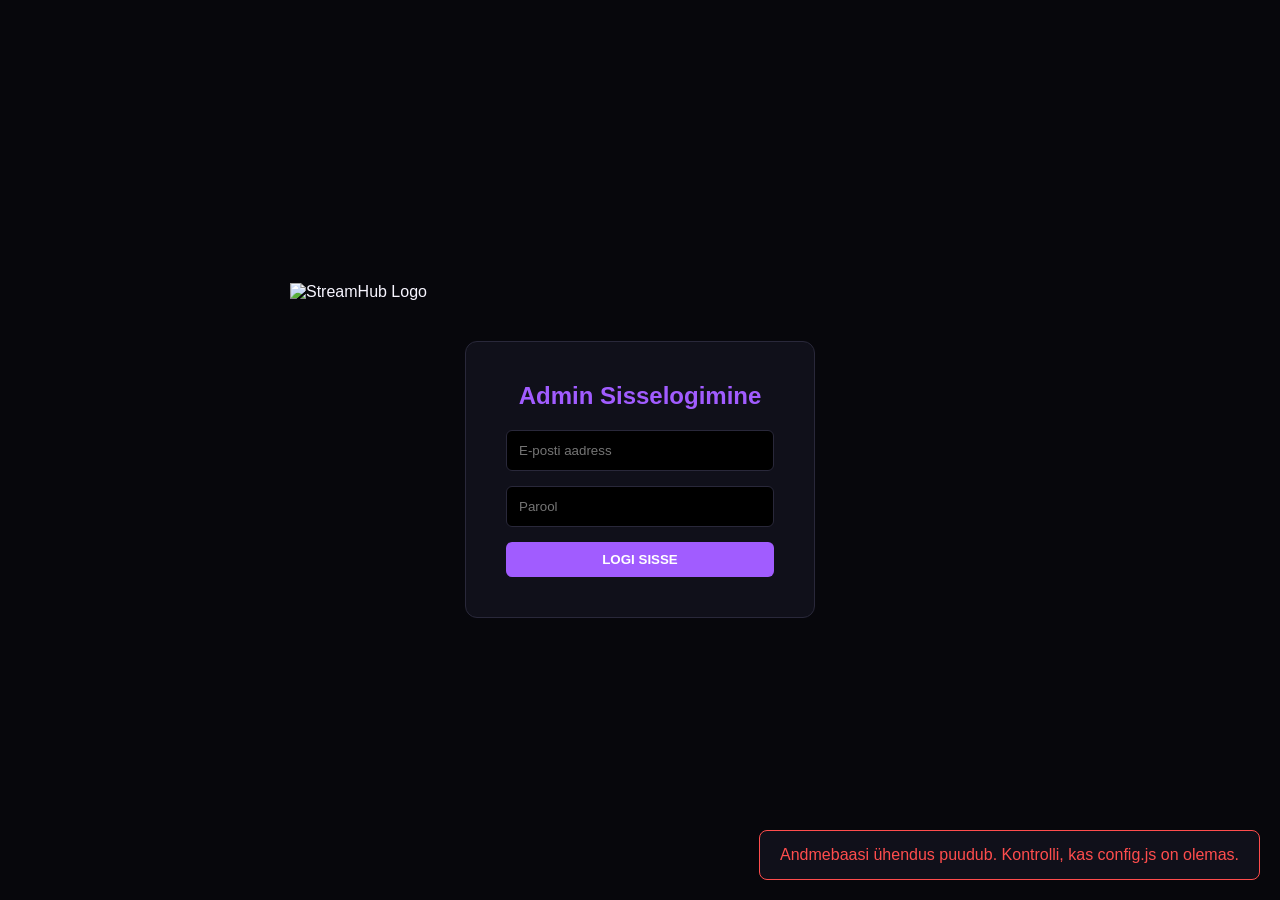
==== admin.html @ 533ab9aa "Add files via upload" ====
<!DOCTYPE html>
<html lang="et">
<head>
    <meta charset="UTF-8">
    <meta name="viewport" content="width=device-width, initial-scale=1.0">
    <title>StreamHub PRO Admin</title>
    
    <!-- Tabi mini logo (Favicon) -->
    <link rel="icon" type="image/png" href="https://cdn.discordapp.com/attachments/767402804872216607/1539685457703600209/Copy_of_Purple_and_Orange_Abstract_Esports_Live_Stream_Twitch_Overlay_1.png?ex=6a873753&is=6a85e5d3&hm=bafb634075283140ac4c727438220c9ee4713ee6ab21c2330e8221cd0de5324a&">
    
    <link rel="stylesheet" href="admin.css">
    
    <style>
        /* Sisselogimise ekraani paigutus */
        #loginScreen {
            display: flex;
            flex-direction: column;
            align-items: center;
            justify-content: center;
            min-height: 100vh;
            gap: 40px; 
            padding: 20px;
        }

        /* UUS HIIGELSUUR LOGO */
        .login-logo {
            display: block;
            width: 100%;
            max-width: 700px;
            height: auto;
            margin: 0;
        }

        /* Disain menüü logo jaoks (kasutame mini logot) */
        .sidebar-logo {
            height: 32px;
            vertical-align: middle;
            margin-right: 12px;
            margin-bottom: 5px;
            border-radius: 6px;
        }
        
        /* Modaalakna inputide disain */
        .modal-input {
            width: 100%; padding: 10px; margin-bottom: 12px; margin-top: 4px;
            border-radius: 4px; border: 1px solid #333; background: #0f0f13; color: white;
            box-sizing: border-box;
        }
    </style>
</head>
<body>

    <!-- SISSELOGIMISE EKRAAN -->
    <div id="loginScreen" class="fullscreen-center">
        <img src="https://cdn.discordapp.com/attachments/767402804872216607/1539688769362468935/Copy_of_Purple_and_Orange_Abstract_Esports_Live_Stream_Twitch_Overlay_3.png?ex=6a873a68&is=6a85e8e8&hm=aa50898368319b4e545d111668efbc570dfc011d2c070e4be835594715d23e6d&" alt="StreamHub Logo" class="login-logo">
        <div class="login-box">
            <h2>Admin Sisselogimine</h2>
            <form id="adminLoginForm">
                <input type="email" name="email" placeholder="E-posti aadress" required>
                <input type="password" name="password" placeholder="Parool" required>
                <button type="submit" class="primary-btn">LOGI SISSE</button>
                <div id="loginError" class="notice error hidden"></div>
            </form>
        </div>
    </div>

    <!-- PÕHILINE DASHBOARD -->
    <div id="adminDashboard" class="dashboard hidden">
        <!-- Küljemenüü -->
        <aside class="sidebar">
            <div class="brand">
                <img src="https://cdn.discordapp.com/attachments/767402804872216607/1539685457703600209/Copy_of_Purple_and_Orange_Abstract_Esports_Live_Stream_Twitch_Overlay_1.png?ex=6a873753&is=6a85e5d3&hm=bafb634075283140ac4c727438220c9ee4713ee6ab21c2330e8221cd0de5324a&" alt="Logo" class="sidebar-logo">
                STREAMHUB<br><span>PRO ADMIN</span>
            </div>
            <nav class="sidebar-nav">
                <button class="nav-btn active" data-tab="streamers">Striimerid</button>
                <button class="nav-btn" data-tab="applications">Taotlused</button>
                <button class="nav-btn" data-tab="logs">Süsteemi Logid</button>
            </nav>
            <div class="sidebar-bottom">
                <button id="logoutBtn" class="nav-btn danger">Logi välja</button>
            </div>
        </aside>

        <!-- Sisu ala -->
        <main class="content">
            <div id="tab-streamers" class="tab-content active">
                <header><h1>Hallatavad Striimerid</h1></header>
                <div class="card-table" id="streamersList">Laen andmeid...</div>
            </div>
            <div id="tab-applications" class="tab-content hidden">
                <header><h1>Liitumistaotlused</h1></header>
                <div class="card-table" id="appsList">Laen andmeid...</div>
            </div>
            <div id="tab-logs" class="tab-content hidden">
                <header><h1>Ajalugu & Logid</h1></header>
                <div class="card-table" id="logsList">Laen andmeid...</div>
            </div>
        </main>
    </div>

    <!-- STRIIMERI MUUTMISE MODAAL (Peidetud) -->
    <div id="editModal" style="display: none; position: fixed; top: 0; left: 0; width: 100%; height: 100%; background: rgba(0,0,0,0.8); z-index: 10000; align-items: center; justify-content: center;">
        <div class="login-box" style="width: 450px; max-width: 90%; background: #1a1a24; padding: 25px; border-radius: 8px;">
            <h2 style="margin-top: 0;">Muuda Striimerit</h2>
            <form id="editStreamerForm">
                <input type="hidden" id="editId">
                
                <label style="font-size: 12px; color: #aaa;">NIMI</label>
                <input type="text" id="editName" class="modal-input" required>
                
                <label style="font-size: 12px; color: #aaa;">PLATVORM</label>
                <select id="editPlatform" class="modal-input" required>
                    <option value="Twitch">Twitch</option>
                    <option value="YouTube">YouTube</option>
                    <option value="Kick">Kick</option>
                    <option value="TikTok">TikTok</option>
                </select>
                
                <label style="font-size: 12px; color: #aaa;">MÄNG (Valikuline)</label>
                <input type="text" id="editGame" class="modal-input">
                
                <label style="font-size: 12px; color: #aaa;">KANALI URL</label>
                <input type="url" id="editUrl" class="modal-input" required>
                
                <label style="font-size: 12px; color: #aaa;">PILT / THUMBNAIL URL (Valikuline)</label>
                <input type="url" id="editThumb" class="modal-input" placeholder="https://...">
                
                <div style="display: flex; gap: 10px; margin-top: 15px;">
                    <button type="submit" class="primary-btn" style="flex: 1;">SALVESTA</button>
                    <button type="button" class="action-btn danger" onclick="closeEditModal()" style="flex: 1;">TÜHISTA</button>
                </div>
            </form>
        </div>
    </div>

    <!-- Teavitused (Toast) -->
    <div id="toast" class="toast"></div>

    <!-- SKRIPTID -->
    <script src="https://cdn.jsdelivr.net/npm/@supabase/supabase-js@2"></script>
    <script src="config.js"></script>
    <script src="admin.js"></script>
</body>
</html>
---- admin.css ----
:root {
    --bg-dark: #07070c;
    --bg-panel: #10101a;
    --border: #29283a;
    --text-main: #f7f5ff;
    --text-muted: #898798;
    --accent: #a15cff;
    --danger: #ff4d4d;
    --success: #4dff88;
}

* { box-sizing: border-box; margin: 0; padding: 0; font-family: Arial, sans-serif; }
body { background: var(--bg-dark); color: var(--text-main); height: 100vh; overflow: hidden; }

.hidden { display: none !important; }

/* Sisselogimine */
.fullscreen-center { display: flex; height: 100vh; justify-content: center; align-items: center; }
.login-box { background: var(--bg-panel); padding: 40px; border-radius: 12px; border: 1px solid var(--border); width: 350px; text-align: center; }
.login-box h2 { margin-bottom: 20px; color: var(--accent); }
.login-box input { width: 100%; padding: 12px; margin-bottom: 15px; background: #000; border: 1px solid var(--border); color: white; border-radius: 6px; }

/* Nupud */
button { cursor: pointer; border: none; font-weight: bold; border-radius: 6px; padding: 10px 15px; transition: 0.2s; }
.primary-btn { background: var(--accent); color: white; width: 100%; }
.primary-btn:hover { background: #8845e6; }
.action-btn { background: #1a1a2e; color: white; border: 1px solid var(--border); margin-right: 5px; }
.action-btn:hover { background: var(--accent); }
.action-btn.danger:hover { background: var(--danger); }
.action-btn.success:hover { background: var(--success); color: black; }

/* Dashboard Layout */
.dashboard { display: flex; height: 100vh; }
.sidebar { width: 250px; background: var(--bg-panel); border-right: 1px solid var(--border); display: flex; flex-direction: column; }
.brand { padding: 30px 20px; font-size: 20px; font-weight: 900; letter-spacing: 1px; }
.brand span { color: var(--accent); font-size: 14px; }
.sidebar-nav { flex-grow: 1; display: flex; flex-direction: column; padding: 0 10px; }
.nav-btn { background: transparent; color: var(--text-muted); text-align: left; padding: 15px; font-size: 15px; margin-bottom: 5px; }
.nav-btn:hover, .nav-btn.active { background: #1a1a2e; color: white; }
.sidebar-bottom { padding: 20px; }

/* Content Area */
.content { flex-grow: 1; padding: 40px; overflow-y: auto; background: var(--bg-dark); }
header { margin-bottom: 30px; border-bottom: 1px solid var(--border); padding-bottom: 15px; }
.card-table { background: var(--bg-panel); border-radius: 12px; border: 1px solid var(--border); padding: 20px; }

/* Tabeli stiilis read */
.data-row { display: flex; justify-content: space-between; align-items: center; padding: 15px 0; border-bottom: 1px solid var(--border); }
.data-row:last-child { border-bottom: none; }
.data-info { display: flex; flex-direction: column; gap: 5px; }
.data-meta { font-size: 13px; color: var(--text-muted); }

/* Toasts */
.toast { position: fixed; bottom: 20px; right: 20px; background: var(--bg-panel); border: 1px solid var(--border); padding: 15px 20px; border-radius: 8px; color: white; transform: translateY(100px); opacity: 0; transition: 0.3s; z-index: 1000; }
.toast.show { transform: translateY(0); opacity: 1; }
.toast.error { border-color: var(--danger); color: var(--danger); }
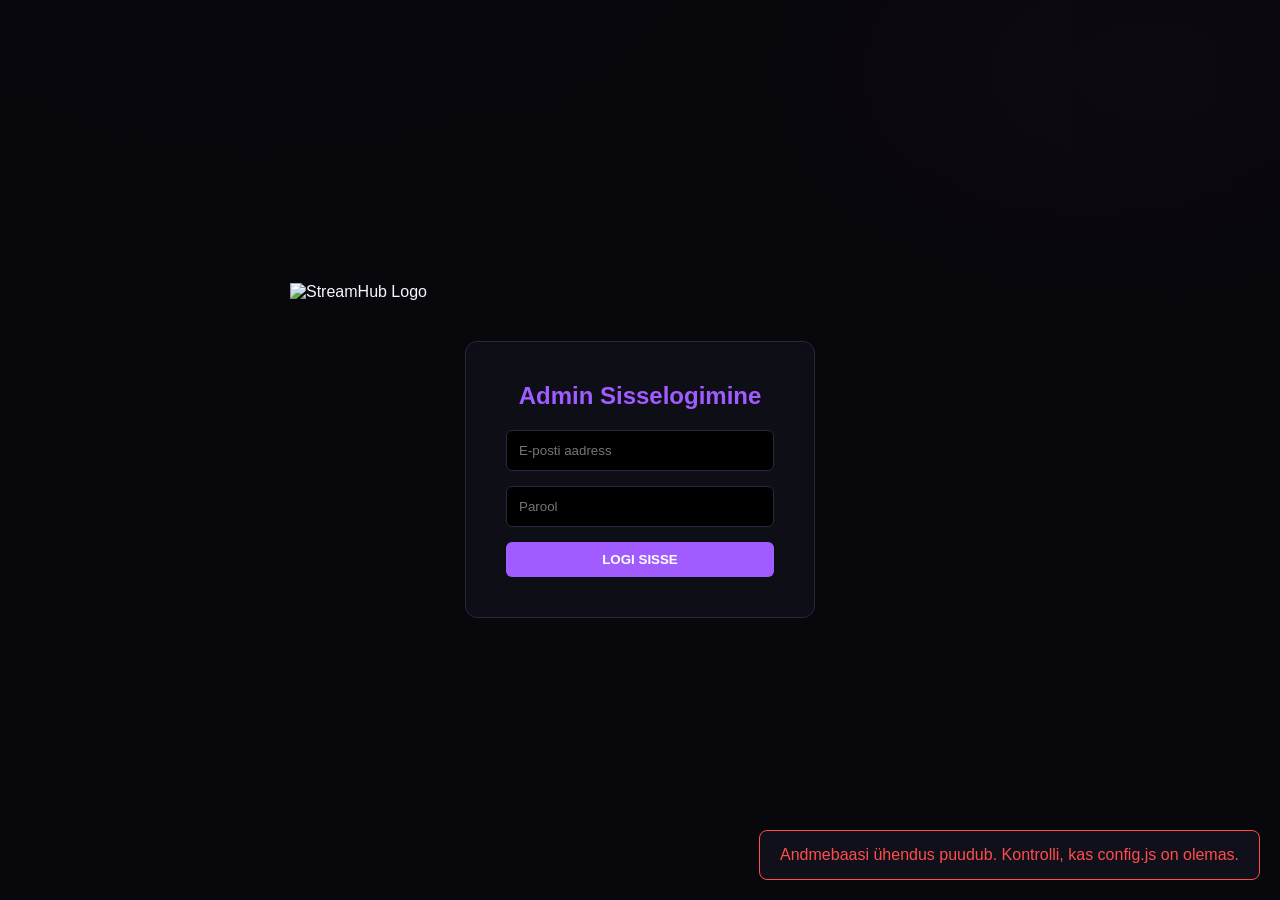
==== commit 41e80fd5: "Add files via upload" ====
--- a/admin.html
+++ b/admin.html
@@ -5,8 +5,8 @@
     <meta name="viewport" content="width=device-width, initial-scale=1.0">
     <title>StreamHub PRO Admin</title>
     
-    <!-- Tabi mini logo (Favicon) -->
-    <link rel="icon" type="image/png" href="https://cdn.discordapp.com/attachments/767402804872216607/1539685457703600209/Copy_of_Purple_and_Orange_Abstract_Esports_Live_Stream_Twitch_Overlay_1.png?ex=6a873753&is=6a85e5d3&hm=bafb634075283140ac4c727438220c9ee4713ee6ab21c2330e8221cd0de5324a&">
+    <!-- Uus tab-logo (Favicon) -->
+    <link rel="icon" type="image/png" href="https://cdn.phototourl.com/member/2026-08-20-ab6e8157-85d2-41f1-9fec-7253e8261e59.png">
     
     <link rel="stylesheet" href="admin.css">
     
@@ -22,7 +22,7 @@
             padding: 20px;
         }
 
-        /* UUS HIIGELSUUR LOGO */
+        /* HIIGELSUUR LOGO SISSELOGIMISEL */
         .login-logo {
             display: block;
             width: 100%;
@@ -31,7 +31,7 @@
             margin: 0;
         }
 
-        /* Disain menüü logo jaoks (kasutame mini logot) */
+        /* Küljemenüü logo */
         .sidebar-logo {
             height: 32px;
             vertical-align: middle;
@@ -52,7 +52,7 @@
 
     <!-- SISSELOGIMISE EKRAAN -->
     <div id="loginScreen" class="fullscreen-center">
-        <img src="https://cdn.discordapp.com/attachments/767402804872216607/1539688769362468935/Copy_of_Purple_and_Orange_Abstract_Esports_Live_Stream_Twitch_Overlay_3.png?ex=6a873a68&is=6a85e8e8&hm=aa50898368319b4e545d111668efbc570dfc011d2c070e4be835594715d23e6d&" alt="StreamHub Logo" class="login-logo">
+        <img src="https://cdn.phototourl.com/free/2026-08-20-6d8cd5df-b807-4252-aba7-2ea972f88aa3.png" alt="StreamHub Logo" class="login-logo">
         <div class="login-box">
             <h2>Admin Sisselogimine</h2>
             <form id="adminLoginForm">
@@ -69,7 +69,7 @@
         <!-- Küljemenüü -->
         <aside class="sidebar">
             <div class="brand">
-                <img src="https://cdn.discordapp.com/attachments/767402804872216607/1539685457703600209/Copy_of_Purple_and_Orange_Abstract_Esports_Live_Stream_Twitch_Overlay_1.png?ex=6a873753&is=6a85e5d3&hm=bafb634075283140ac4c727438220c9ee4713ee6ab21c2330e8221cd0de5324a&" alt="Logo" class="sidebar-logo">
+                <img src="https://cdn.phototourl.com/member/2026-08-20-ab6e8157-85d2-41f1-9fec-7253e8261e59.png" alt="Logo" class="sidebar-logo">
                 STREAMHUB<br><span>PRO ADMIN</span>
             </div>
             <nav class="sidebar-nav">
--- a/admin.css
+++ b/admin.css
@@ -10,13 +10,26 @@
 }
 
 * { box-sizing: border-box; margin: 0; padding: 0; font-family: Arial, sans-serif; }
-body { background: var(--bg-dark); color: var(--text-main); height: 100vh; overflow: hidden; }
+
+/* UUS TAUSTAPILT JA ILUSAD GRADIENTID */
+body { 
+    background: linear-gradient(90deg, rgba(7,7,12,.97) 0%, rgba(7,7,12,.92) 38%, rgba(7,7,12,.58) 68%, rgba(7,7,12,.76) 100%),
+                url("https://cdn.phototourl.com/free/2026-08-20-88319d53-44c1-488e-98ef-f64f2daad229.png") center top/cover fixed no-repeat,
+                radial-gradient(900px 500px at 15% -10%, rgba(137,75,255,.16), transparent 60%),
+                radial-gradient(700px 420px at 90% 8%, rgba(224,60,164,.10), transparent 60%),
+                var(--bg-dark); 
+    color: var(--text-main); 
+    height: 100vh; 
+    overflow: hidden; 
+}
 
 .hidden { display: none !important; }
 
 /* Sisselogimine */
 .fullscreen-center { display: flex; height: 100vh; justify-content: center; align-items: center; }
-.login-box { background: var(--bg-panel); padding: 40px; border-radius: 12px; border: 1px solid var(--border); width: 350px; text-align: center; }
+
+/* Poolläbipaistvad paneelid, et taust läbi kumaks */
+.login-box { background: rgba(16, 16, 26, 0.85); backdrop-filter: blur(10px); padding: 40px; border-radius: 12px; border: 1px solid var(--border); width: 350px; text-align: center; }
 .login-box h2 { margin-bottom: 20px; color: var(--accent); }
 .login-box input { width: 100%; padding: 12px; margin-bottom: 15px; background: #000; border: 1px solid var(--border); color: white; border-radius: 6px; }
 
@@ -31,18 +44,18 @@
 
 /* Dashboard Layout */
 .dashboard { display: flex; height: 100vh; }
-.sidebar { width: 250px; background: var(--bg-panel); border-right: 1px solid var(--border); display: flex; flex-direction: column; }
+.sidebar { width: 250px; background: rgba(16, 16, 26, 0.85); backdrop-filter: blur(10px); border-right: 1px solid var(--border); display: flex; flex-direction: column; }
 .brand { padding: 30px 20px; font-size: 20px; font-weight: 900; letter-spacing: 1px; }
 .brand span { color: var(--accent); font-size: 14px; }
 .sidebar-nav { flex-grow: 1; display: flex; flex-direction: column; padding: 0 10px; }
 .nav-btn { background: transparent; color: var(--text-muted); text-align: left; padding: 15px; font-size: 15px; margin-bottom: 5px; }
-.nav-btn:hover, .nav-btn.active { background: #1a1a2e; color: white; }
+.nav-btn:hover, .nav-btn.active { background: rgba(26, 26, 46, 0.8); color: white; }
 .sidebar-bottom { padding: 20px; }
 
 /* Content Area */
-.content { flex-grow: 1; padding: 40px; overflow-y: auto; background: var(--bg-dark); }
+.content { flex-grow: 1; padding: 40px; overflow-y: auto; background: transparent; }
 header { margin-bottom: 30px; border-bottom: 1px solid var(--border); padding-bottom: 15px; }
-.card-table { background: var(--bg-panel); border-radius: 12px; border: 1px solid var(--border); padding: 20px; }
+.card-table { background: rgba(16, 16, 26, 0.85); backdrop-filter: blur(10px); border-radius: 12px; border: 1px solid var(--border); padding: 20px; }
 
 /* Tabeli stiilis read */
 .data-row { display: flex; justify-content: space-between; align-items: center; padding: 15px 0; border-bottom: 1px solid var(--border); }
@@ -53,4 +66,16 @@
 /* Toasts */
 .toast { position: fixed; bottom: 20px; right: 20px; background: var(--bg-panel); border: 1px solid var(--border); padding: 15px 20px; border-radius: 8px; color: white; transform: translateY(100px); opacity: 0; transition: 0.3s; z-index: 1000; }
 .toast.show { transform: translateY(0); opacity: 1; }
-.toast.error { border-color: var(--danger); color: var(--danger); }+.toast.error { border-color: var(--danger); color: var(--danger); }
+
+/* --- RESPONSIVSUS (MOBIIL) --- */
+@media(max-width: 768px) {
+    .dashboard { flex-direction: column; }
+    .sidebar { width: 100%; border-right: none; border-bottom: 1px solid var(--border); padding-bottom: 10px; }
+    .sidebar-nav { flex-direction: row; flex-wrap: wrap; justify-content: center; padding: 10px; gap: 5px; }
+    .nav-btn { padding: 10px; font-size: 13px; text-align: center; flex: 1; }
+    .sidebar-bottom { padding: 10px; }
+    .content { padding: 20px; }
+    .data-row { flex-direction: column; align-items: flex-start; gap: 10px; }
+    .action-btn { width: 100%; margin: 2px 0; }
+}
